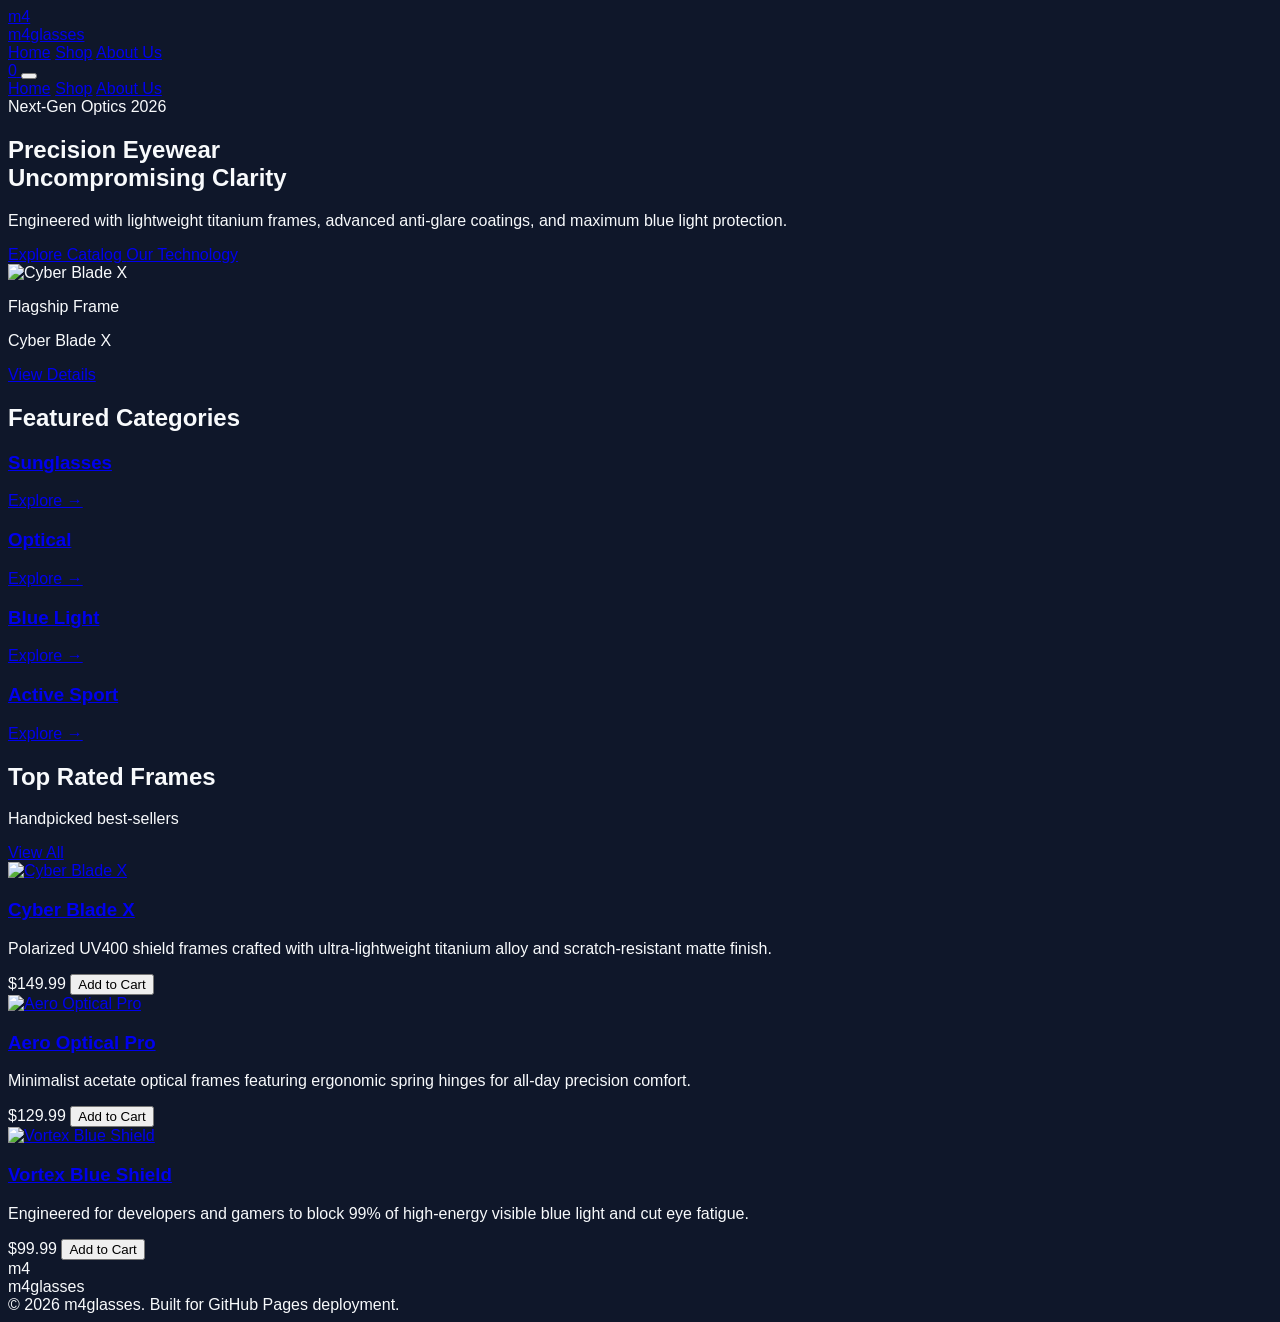
==== index.html @ fa257eb9 "Add files via upload" ====
<!DOCTYPE html>
<html lang="en">
<head>
  <meta charset="UTF-8">
  <meta name="viewport" content="width=device-width, initial-scale=1.0">
  <title>m4glasses — Vision Elevated</title>
  <script src="https://cdn.tailwindcss.com"></script>
  <script src="https://unpkg.com/lucide@latest"></script>
  <link rel="stylesheet" href="style.css">
</head>
<body class="bg-slate-900 text-slate-100 font-sans antialiased flex flex-col min-h-screen">

  <!-- Navigation -->
  <header class="sticky top-0 z-40 backdrop-blur-md bg-slate-900/80 border-b border-slate-800">
    <div class="max-w-7xl mx-auto px-4 sm:px-6 lg:px-8 h-20 flex items-center justify-between">
      <a href="index.html" class="flex items-center space-x-3">
        <div class="w-10 h-10 rounded-xl bg-gradient-to-tr from-cyan-500 to-blue-600 flex items-center justify-center font-bold text-white text-xl shadow-lg shadow-cyan-500/30">m4</div>
        <span class="text-2xl font-black text-white">m4<span class="text-cyan-400">glasses</span></span>
      </a>

      <nav class="hidden md:flex space-x-8 text-sm font-medium">
        <a href="index.html" class="text-cyan-400 font-semibold">Home</a>
        <a href="shop.html" class="text-slate-300 hover:text-cyan-400 transition">Shop</a>
        <a href="about.html" class="text-slate-300 hover:text-cyan-400 transition">About Us</a>
      </nav>

      <div class="flex items-center space-x-4">
        <a href="cart.html" class="relative p-2 rounded-lg bg-slate-800 hover:bg-slate-700 text-slate-200 transition">
          <i data-lucide="shopping-bag" class="w-6 h-6"></i>
          <span id="cart-badge" class="absolute -top-1 -right-1 bg-cyan-500 text-slate-950 font-bold text-xs w-5 h-5 rounded-full flex items-center justify-center border-2 border-slate-900 hidden">0</span>
        </a>
        <button id="mobile-menu-btn" class="md:hidden p-2 rounded-lg bg-slate-800 text-slate-200">
          <i data-lucide="menu" class="w-6 h-6"></i>
        </button>
      </div>
    </div>

    <!-- Mobile Menu -->
    <div id="mobile-menu" class="hidden md:hidden border-b border-slate-800 bg-slate-900 px-4 py-4 space-y-3">
      <a href="index.html" class="block text-cyan-400 font-medium">Home</a>
      <a href="shop.html" class="block text-slate-300 hover:text-cyan-400 font-medium">Shop</a>
      <a href="about.html" class="block text-slate-300 hover:text-cyan-400 font-medium">About Us</a>
    </div>
  </header>

  <!-- Hero Section -->
  <main class="flex-grow">
    <section class="relative py-20 overflow-hidden">
      <div class="max-w-7xl mx-auto px-4 sm:px-6 lg:px-8">
        <div class="grid grid-cols-1 lg:grid-cols-2 gap-12 items-center">
          <div>
            <span class="inline-block py-1 px-3 rounded-full bg-cyan-500/10 border border-cyan-500/30 text-cyan-400 text-xs font-semibold uppercase tracking-wider mb-4">
              Next-Gen Optics 2026
            </span>
            <h1 class="text-4xl sm:text-6xl font-black text-white tracking-tight leading-tight mb-6">
              Precision Eyewear <br><span class="bg-gradient-to-r from-cyan-400 to-blue-500 bg-clip-text text-transparent">Uncompromising Clarity</span>
            </h1>
            <p class="text-slate-400 text-lg mb-8 max-w-xl">
              Engineered with lightweight titanium frames, advanced anti-glare coatings, and maximum blue light protection.
            </p>
            <div class="flex flex-wrap gap-4">
              <a href="shop.html" class="bg-cyan-500 hover:bg-cyan-400 text-slate-950 font-bold px-8 py-4 rounded-xl shadow-lg shadow-cyan-500/25 transition">
                Explore Catalog
              </a>
              <a href="about.html" class="bg-slate-800 hover:bg-slate-700 text-white font-semibold px-8 py-4 rounded-xl border border-slate-700 transition">
                Our Technology
              </a>
            </div>
          </div>
          <div class="relative">
            <div class="aspect-square rounded-3xl overflow-hidden border border-slate-800 bg-slate-800/50 shadow-2xl relative">
              <img src="https://images.unsplash.com/photo-1511499767150-a48a237f0083?auto=format&fit=crop&w=1000&q=80" alt="Cyber Blade X" class="w-full h-full object-cover">
              <div class="absolute inset-0 bg-gradient-to-t from-slate-950/80 via-transparent to-transparent"></div>
              <div class="absolute bottom-6 left-6 right-6 p-4 rounded-2xl bg-slate-900/90 backdrop-blur border border-slate-800 flex items-center justify-between">
                <div>
                  <p class="text-xs text-cyan-400 font-bold uppercase">Flagship Frame</p>
                  <p class="text-white font-bold">Cyber Blade X</p>
                </div>
                <a href="product.html?id=m4-01" class="text-xs bg-cyan-500 hover:bg-cyan-400 text-slate-950 font-bold px-4 py-2 rounded-lg">View Details</a>
              </div>
            </div>
          </div>
        </div>
      </div>
    </section>

    <!-- Category Highlights -->
    <section class="py-16 bg-slate-900/50">
      <div class="max-w-7xl mx-auto px-4 sm:px-6 lg:px-8">
        <h2 class="text-2xl font-bold text-white mb-8">Featured Categories</h2>
        <div class="grid grid-cols-2 md:grid-cols-4 gap-4">
          <a href="shop.html?category=Sunglasses" class="group p-6 rounded-2xl bg-slate-800/50 border border-slate-800 hover:border-cyan-500/50 transition">
            <i data-lucide="sun" class="w-8 h-8 text-cyan-400 mb-3 group-hover:scale-110 transition"></i>
            <h3 class="text-lg font-bold text-white group-hover:text-cyan-400">Sunglasses</h3>
            <p class="text-xs text-slate-400 mt-1">Explore &rarr;</p>
          </a>
          <a href="shop.html?category=Optical" class="group p-6 rounded-2xl bg-slate-800/50 border border-slate-800 hover:border-cyan-500/50 transition">
            <i data-lucide="glasses" class="w-8 h-8 text-cyan-400 mb-3 group-hover:scale-110 transition"></i>
            <h3 class="text-lg font-bold text-white group-hover:text-cyan-400">Optical</h3>
            <p class="text-xs text-slate-400 mt-1">Explore &rarr;</p>
          </a>
          <a href="shop.html?category=Blue%20Light" class="group p-6 rounded-2xl bg-slate-800/50 border border-slate-800 hover:border-cyan-500/50 transition">
            <i data-lucide="laptop" class="w-8 h-8 text-cyan-400 mb-3 group-hover:scale-110 transition"></i>
            <h3 class="text-lg font-bold text-white group-hover:text-cyan-400">Blue Light</h3>
            <p class="text-xs text-slate-400 mt-1">Explore &rarr;</p>
          </a>
          <a href="shop.html?category=Sport" class="group p-6 rounded-2xl bg-slate-800/50 border border-slate-800 hover:border-cyan-500/50 transition">
            <i data-lucide="activity" class="w-8 h-8 text-cyan-400 mb-3 group-hover:scale-110 transition"></i>
            <h3 class="text-lg font-bold text-white group-hover:text-cyan-400">Active Sport</h3>
            <p class="text-xs text-slate-400 mt-1">Explore &rarr;</p>
          </a>
        </div>
      </div>
    </section>

    <!-- Top Products -->
    <section class="py-16">
      <div class="max-w-7xl mx-auto px-4 sm:px-6 lg:px-8">
        <div class="flex justify-between items-end mb-10">
          <div>
            <h2 class="text-3xl font-bold text-white">Top Rated Frames</h2>
            <p class="text-slate-400 text-sm mt-1">Handpicked best-sellers</p>
          </div>
          <a href="shop.html" class="text-cyan-400 font-semibold text-sm hover:underline flex items-center">
            View All <i data-lucide="arrow-right" class="w-4 h-4 ml-1"></i>
          </a>
        </div>
        <div id="home-products" class="grid grid-cols-1 md:grid-cols-3 gap-8"></div>
      </div>
    </section>
  </main>

  <!-- Footer -->
  <footer class="bg-slate-950 border-t border-slate-800 mt-20">
    <div class="max-w-7xl mx-auto px-4 sm:px-6 lg:px-8 py-12">
      <div class="flex flex-col md:flex-row justify-between items-center gap-6">
        <div class="flex items-center space-x-3">
          <div class="w-8 h-8 rounded-lg bg-gradient-to-tr from-cyan-500 to-blue-600 flex items-center justify-center font-bold text-white">m4</div>
          <span class="text-xl font-black text-white">m4<span class="text-cyan-400">glasses</span></span>
        </div>
        <div class="text-xs text-slate-500">
          &copy; 2026 m4glasses. Built for GitHub Pages deployment.
        </div>
      </div>
    </div>
  </footer>

  <script src="script.js"></script>
</body>
</html>
---- style.css ----
/* ==========================================================================
   m4glasses — Modern Eyewear E-Commerce Styling
   Custom Styles, Animations, Utility Overrides & Component Enhancements
   ========================================================================== */

/* --------------------------------------------------------------------------
   1. CSS Custom Properties & Design Tokens
   -------------------------------------------------------------------------- */
:root {
  --color-brand-primary: #06b6d4;      /* Cyan 500 */
  --color-brand-hover: #22d3ee;        /* Cyan 400 */
  --color-brand-dark: #0891b2;         /* Cyan 600 */
  --color-bg-main: #0f172a;            /* Slate 900 */
  --color-bg-card: rgba(30, 41, 59, 0.5); /* Slate 800 / 50% */
  --color-bg-card-hover: rgba(51, 65, 85, 0.6);
  --color-border-subtle: #1e293b;      /* Slate 800 */
  --color-border-highlight: rgba(6, 182, 212, 0.4);
  
  --font-family-base: 'Inter', -apple-system, BlinkMacSystemFont, "Segoe UI", Roboto, Helvetica, Arial, sans-serif;
  --radius-xl: 1rem;
  --radius-2xl: 1.5rem;
  --transition-smooth: all 0.3s cubic-bezier(0.4, 0, 0.2, 1);
}

/* --------------------------------------------------------------------------
   2. Base & Typography Resets
   -------------------------------------------------------------------------- */
html {
  scroll-behavior: smooth;
  font-family: var(--font-family-base);
}

body {
  background-color: var(--color-bg-main);
  color: #f8fafc;
  overflow-x: hidden;
}

/* --------------------------------------------------------------------------
   3. Custom Scrollbar Styling
   -------------------------------------------------------------------------- */
::-webkit-scrollbar {
  width: 8px;
  height: 8px;
}

::-webkit-scrollbar-track {
  background: #090d16;
}

::-webkit-scrollbar-thumb {
  background: #334155;
  border-radius: 4px;
  border: 2px solid #090d16;
}

::-webkit-scrollbar-thumb:hover {
  background: var(--color-brand-primary);
}

/* --------------------------------------------------------------------------
   4. Animations & Keyframes
   -------------------------------------------------------------------------- */
@keyframes pulseGlow {
  0%, 100% {
    opacity: 0.4;
    transform: scale(1);
  }
  50% {
    opacity: 0.8;
    transform: scale(1.02);
  }
}

@keyframes floatHero {
  0%, 100% {
    transform: translateY(0px);
  }
  50% {
    transform: translateY(-8px);
  }
}

@keyframes fadeInScale {
  from {
    opacity: 0;
    transform: scale(0.96);
  }
  to {
    opacity: 1;
    transform: scale(1);
  }
}

.animate-glow {
  animation: pulseGlow 4s infinite ease-in-out;
}

.animate-float {
  animation: floatHero 6s ease-in-out infinite;
}

.animate-fade-in {
  animation: fadeInScale 0.25s ease-out forwards;
}

/* --------------------------------------------------------------------------
   5. Interactive Component Polish
   -------------------------------------------------------------------------- */
/* Modern Glassmorphism Cards */
.glass-card {
  background: var(--color-bg-card);
  backdrop-filter: blur(12px);
  -webkit-backdrop-filter: blur(12px);
  border: 1px solid var(--color-border-subtle);
  transition: var(--transition-smooth);
}

.glass-card:hover {
  border-color: var(--color-border-highlight);
  background: var(--color-bg-card-hover);
  box-shadow: 0 20px 25px -5px rgba(0, 0, 0, 0.4), 0 8px 10px -6px rgba(6, 182, 212, 0.1);
}

/* Active Navigation Highlight */
.nav-link {
  position: relative;
}

.nav-link::after {
  content: '';
  position: absolute;
  bottom: -4px;
  left: 0;
  width: 0%;
  height: 2px;
  background-color: var(--color-brand-primary);
  transition: width 0.3s ease;
  border-radius: 2px;
}

.nav-link:hover::after,
.nav-link.active::after {
  width: 100%;
}

/* Product Image Hover Zoom Effect */
.product-image-container img {
  transition: transform 0.6s cubic-bezier(0.16, 1, 0.3, 1);
}

.product-image-container:hover img {
  transform: scale(1.08);
}

/* Input & Form Field Custom Styling */
input[type="text"],
input[type="email"],
input[type="tel"],
select,
textarea {
  transition: border-color 0.2s ease, box-shadow 0.2s ease;
}

input[type="text"]:focus,
input[type="email"]:focus,
input[type="tel"]:focus,
select:focus,
textarea:focus {
  outline: none;
  border-color: var(--color-brand-primary) !important;
  box-shadow: 0 0 0 3px rgba(6, 182, 212, 0.15);
}

/* Badge Pulse */
#cart-badge {
  animation: badgePop 0.3s cubic-bezier(0.175, 0.885, 0.32, 1.275);
}

@keyframes badgePop {
  0% { transform: scale(0.5); }
  50% { transform: scale(1.2); }
  100% { transform: scale(1); }
}

/* Toast Notification Styling */
#toast {
  box-shadow: 0 10px 25px -5px rgba(6, 182, 212, 0.3);
}

/* Utility Class for Line Clamping */
.line-clamp-2 {
  display: -webkit-box;
  -webkit-line-clamp: 2;
  -webkit-box-orient: vertical;
  overflow: hidden;
}
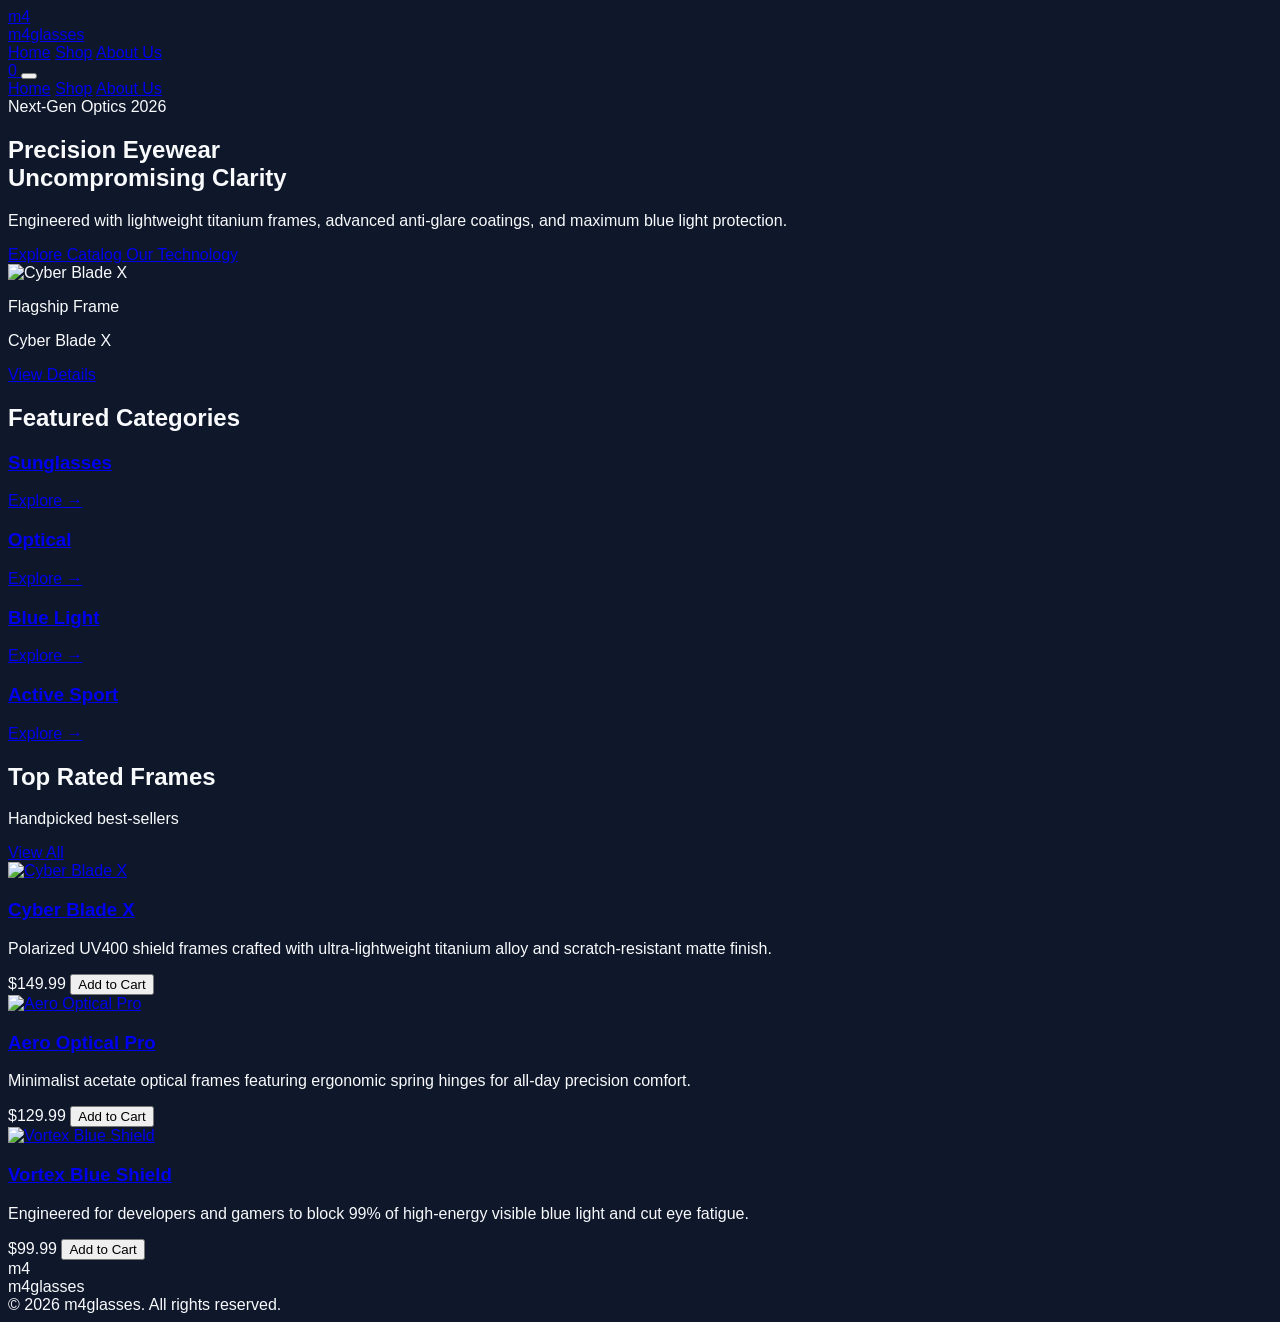
==== commit 54bfcfe6: "Update index.html" ====
--- a/index.html
+++ b/index.html
@@ -139,7 +139,7 @@
           <span class="text-xl font-black text-white">m4<span class="text-cyan-400">glasses</span></span>
         </div>
         <div class="text-xs text-slate-500">
-          &copy; 2026 m4glasses. Built for GitHub Pages deployment.
+          &copy; 2026 m4glasses. All rights reserved.
         </div>
       </div>
     </div>
@@ -147,4 +147,4 @@
 
   <script src="script.js"></script>
 </body>
-</html>+</html>
